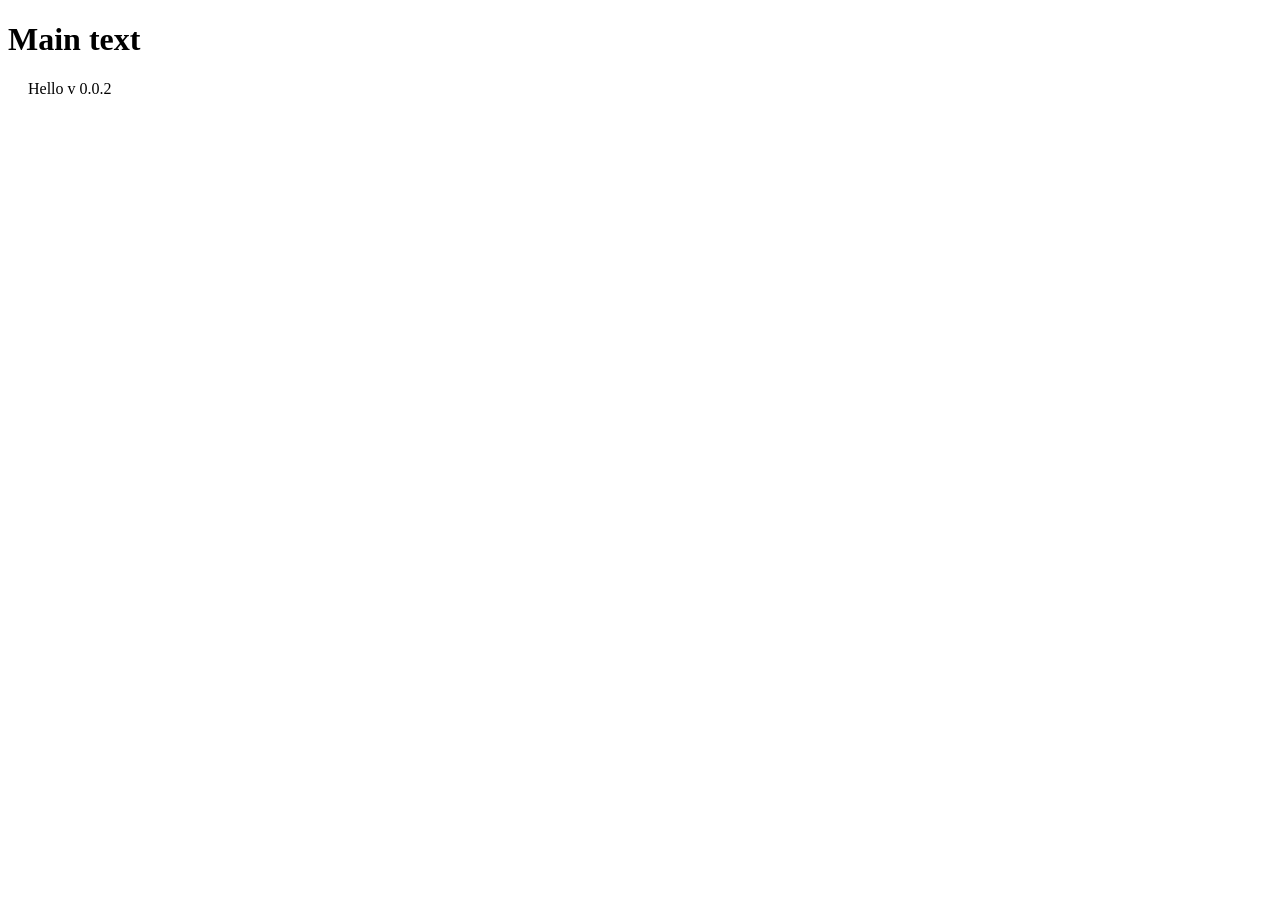
==== index.html @ 3703e262 "add index html and base styles" ====
<!DOCTYPE html>
<html lang="en">
<head>
    <meta charset="UTF-8">
    <meta name="viewport" content="width=device-width, initial-scale=1.0">
    <link rel="stylesheet" href="style.css">
    <title>Document</title>
    
</head>
<body>
<h1> Main text </h1>  
<div class="container">
    Hello v 0.0.2
</div>
</body>
</html>
---- style.css ----
.container{
    margin: 0 20px;
}
.header{

}

.footer{

}
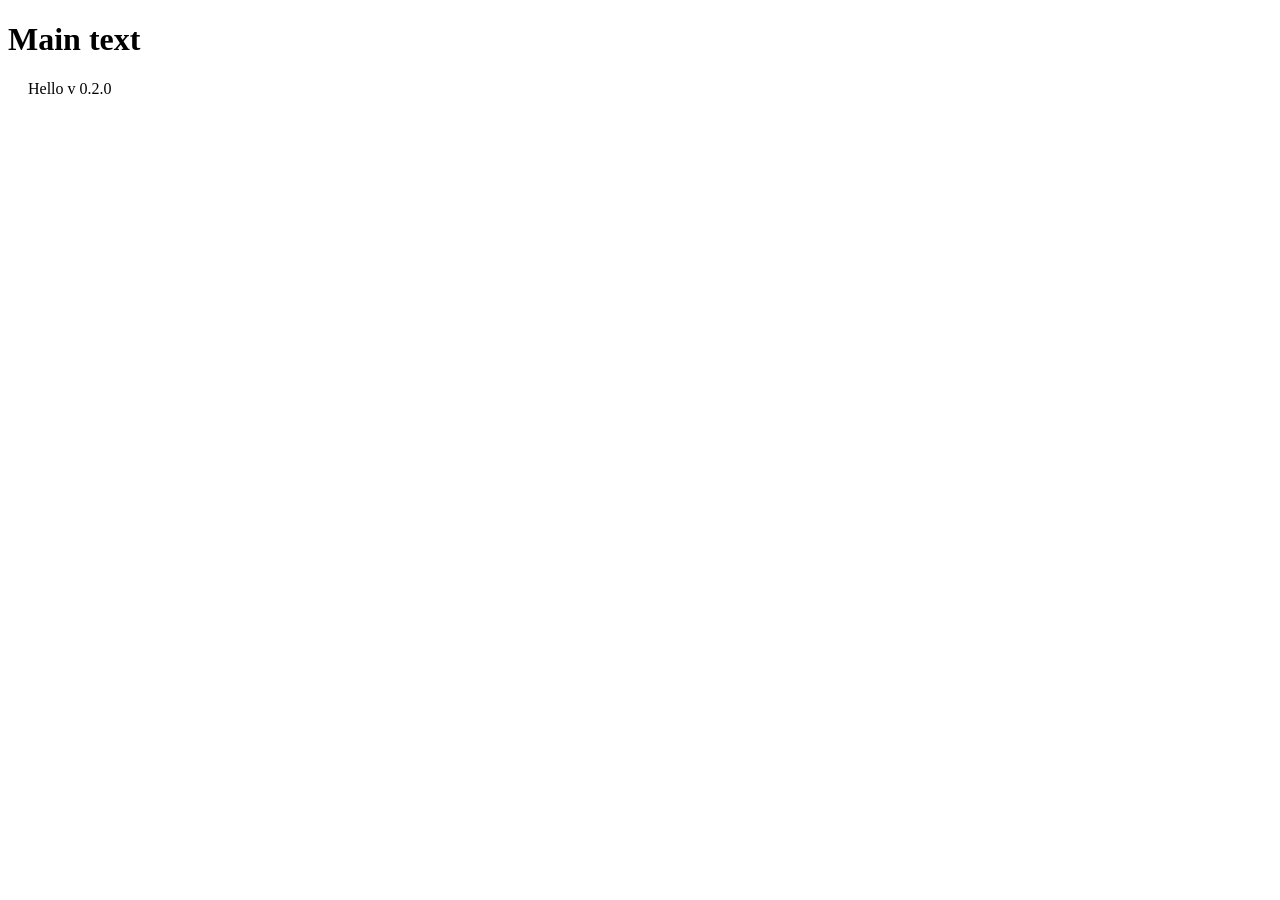
==== commit 58b513b1: "some changes" ====
--- a/index.html
+++ b/index.html
@@ -10,7 +10,7 @@
 <body>
 <h1> Main text </h1>  
 <div class="container">
-    Hello v 0.0.2
+    Hello v 0.2.0
 </div>
 </body>
 </html>
